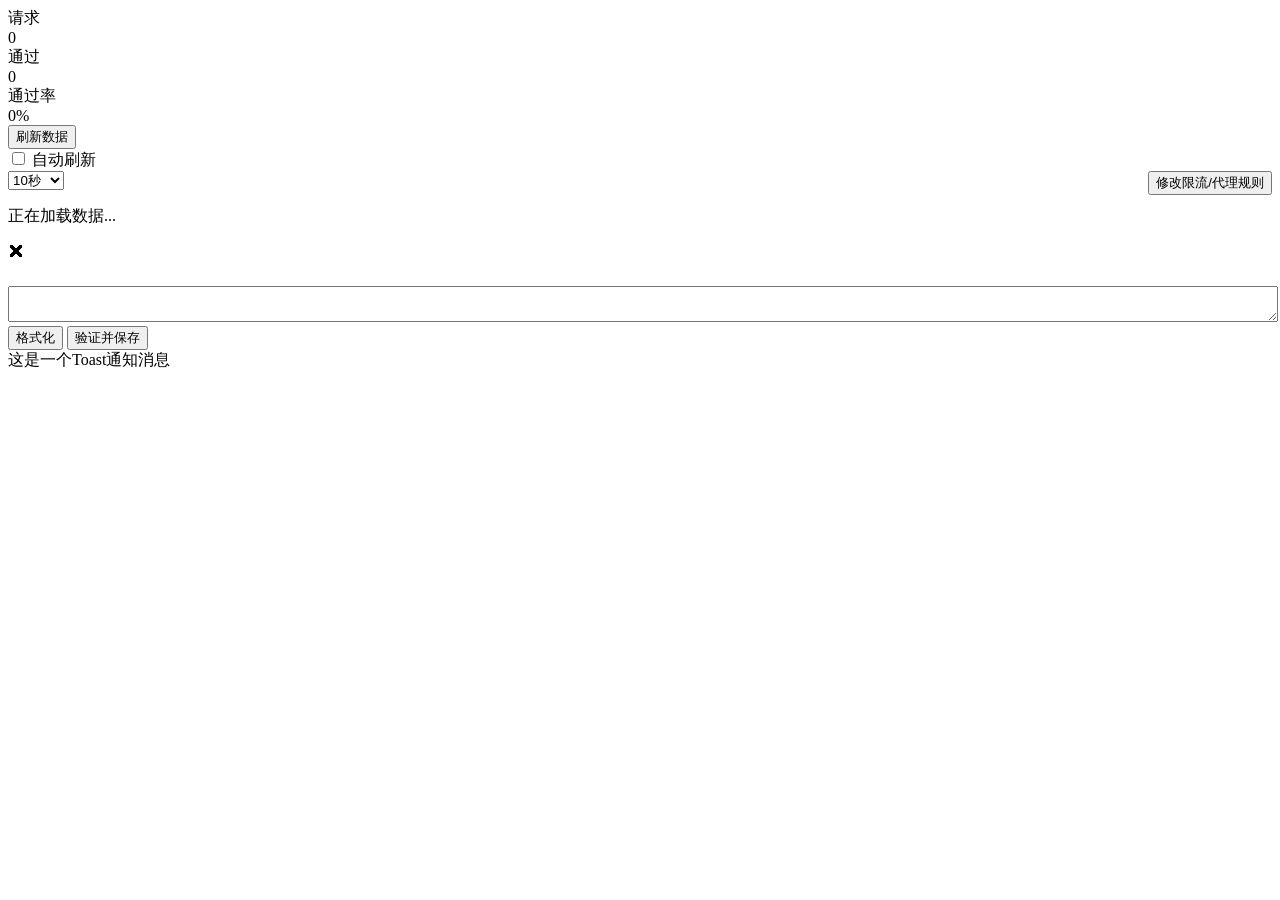
==== smart-router/src/main/resources/META-INF/resources/smart/router/monitor/view/index.html @ e5e43490 "feat(monitor): 调整监控页面路径并增强路由管理功能 - 将监控页面从根路径移至 /smart/router/monitor/view/index.html - 更新路由重定向逻辑以支持新" ====
<!DOCTYPE html>
<html lang="zh">
<head>
    <meta charset="UTF-8">
    <meta name="viewport" content="width=device-width, initial-scale=1.0">
    <title>方法调用监控面板</title>
    <link rel="stylesheet" type="text/css" href="/smart/router/monitor/view/static/monitor.css"/>
    <script src="/smart/router/monitor/view/static/monitor.js"></script>
</head>
<body>
<div class="container">
    <!-- 摘要统计卡片 -->
    <div class="summary-cards">
        <div class="card card-primary">
            <div class="card-title">请求</div>
            <div class="card-text" id="requestCount">0</div>
        </div>
        <div class="card card-success">
            <div class="card-title">通过</div>
            <div class="card-text" id="consumCount">0</div>
        </div>
        <div class="card card-info">
            <div class="card-title">通过率</div>
            <div class="card-text" id="avgConsumRate">0%</div>
        </div>
    </div>

    <!-- 刷新控制 -->
    <div class="control-panel">
        <button id="refreshBtn" class="btn btn-primary">刷新数据</button>
        <div class="form-check">
            <input class="form-check-input" type="checkbox" id="autoRefresh">
            <label class="form-check-label" for="autoRefresh">自动刷新</label>
        </div>
        <select id="refreshInterval" class="form-select">
            <option value="5000">5秒</option>
            <option value="10000" selected>10秒</option>
            <option value="30000">30秒</option>
            <option value="60000">1分钟</option>
        </select>
        <button class="btn btn-toggle" onclick="updateRules()" style="float: right;">
            修改限流/代理规则
        </button>
    </div>

    <!-- 方法调用统计表 -->
    <div class="table-container">
        <div id="rateLimter">
            <div class="loading">
                <div class="spinner"></div>
                <p>正在加载数据...</p>
            </div>
        </div>
    </div>

    <!-- 弹出框结构 -->
    <div id="modal" class="modal">
        <div class="modal-content">
            <span class="close-btn" id="close-modal">🗙</span>
            <textarea id="rules" style="width: 100%; height: calc(100% - 70px);margin-top: 25px;"></textarea>
            <div>
                <button  class="btn" onclick="formatJSON()">格式化</button>
                <button  class="btn" onclick="validateJSON()">验证并保存</button>
            </div>
        </div>
    </div>

    <div id="toast">这是一个Toast通知消息</div>
</div>
</body>
</html>
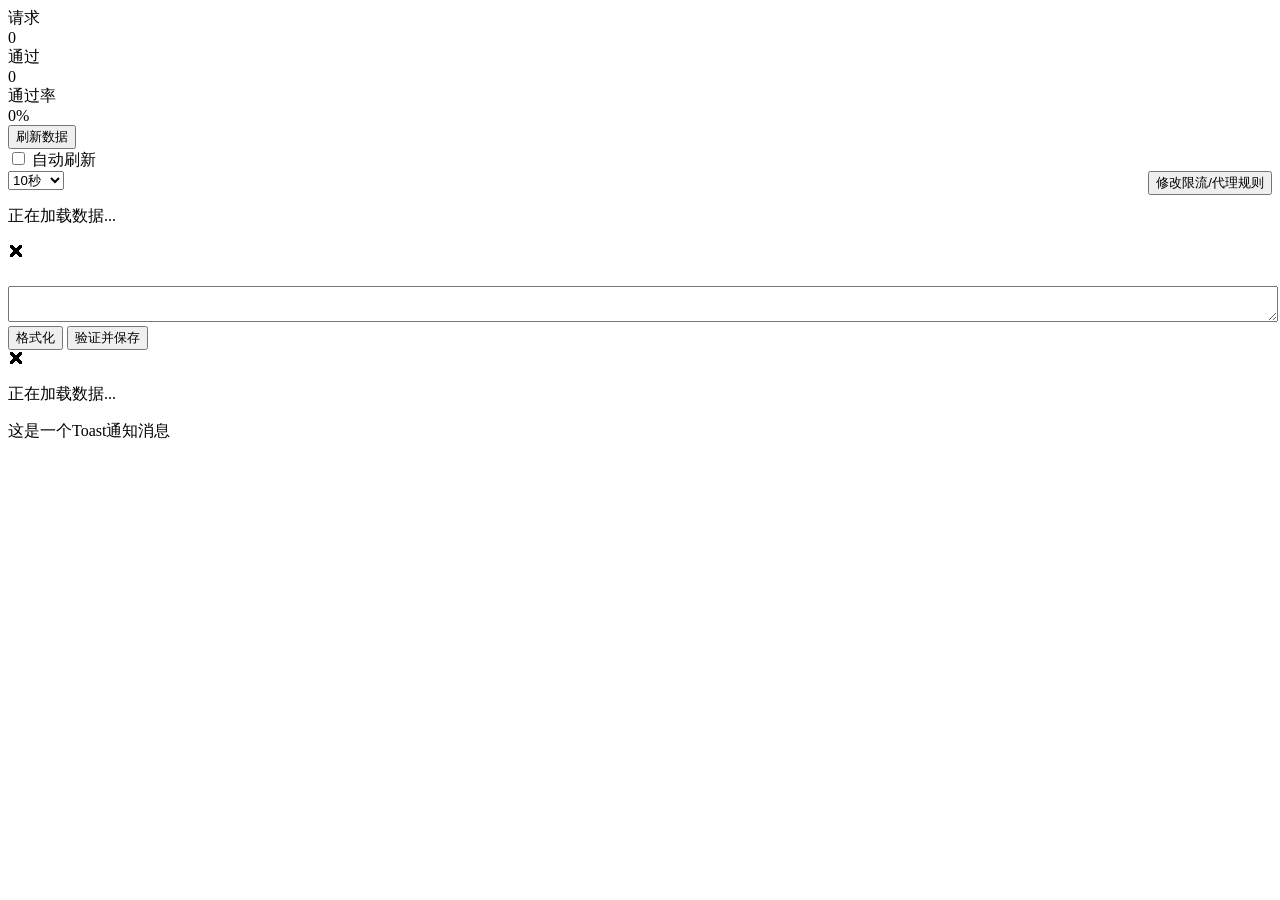
==== commit 28a091cd: "feat(monitor): 添加路由监控详情弹窗功能 - 移除未使用的HttpStatusCode和ResponseEntity导入 - 在前端页面添加弹出框结构用于显示详情信息 - 修改IStor" ====
--- a/smart-router/src/main/resources/META-INF/resources/smart/router/monitor/view/index.html
+++ b/smart-router/src/main/resources/META-INF/resources/smart/router/monitor/view/index.html
@@ -65,6 +65,21 @@
         </div>
     </div>
 
+    <!-- 弹出框结构 -->
+    <div id="modal1" class="modal">
+        <div class="modal-content">
+            <span class="close-btn" id="close-modal1">🗙</span>
+            <div class="table-container">
+                <div id="detail">
+                    <div class="loading">
+                        <div class="spinner"></div>
+                        <p>正在加载数据...</p>
+                    </div>
+                </div>
+            </div>
+        </div>
+    </div>
+
     <div id="toast">这是一个Toast通知消息</div>
 </div>
 </body>
